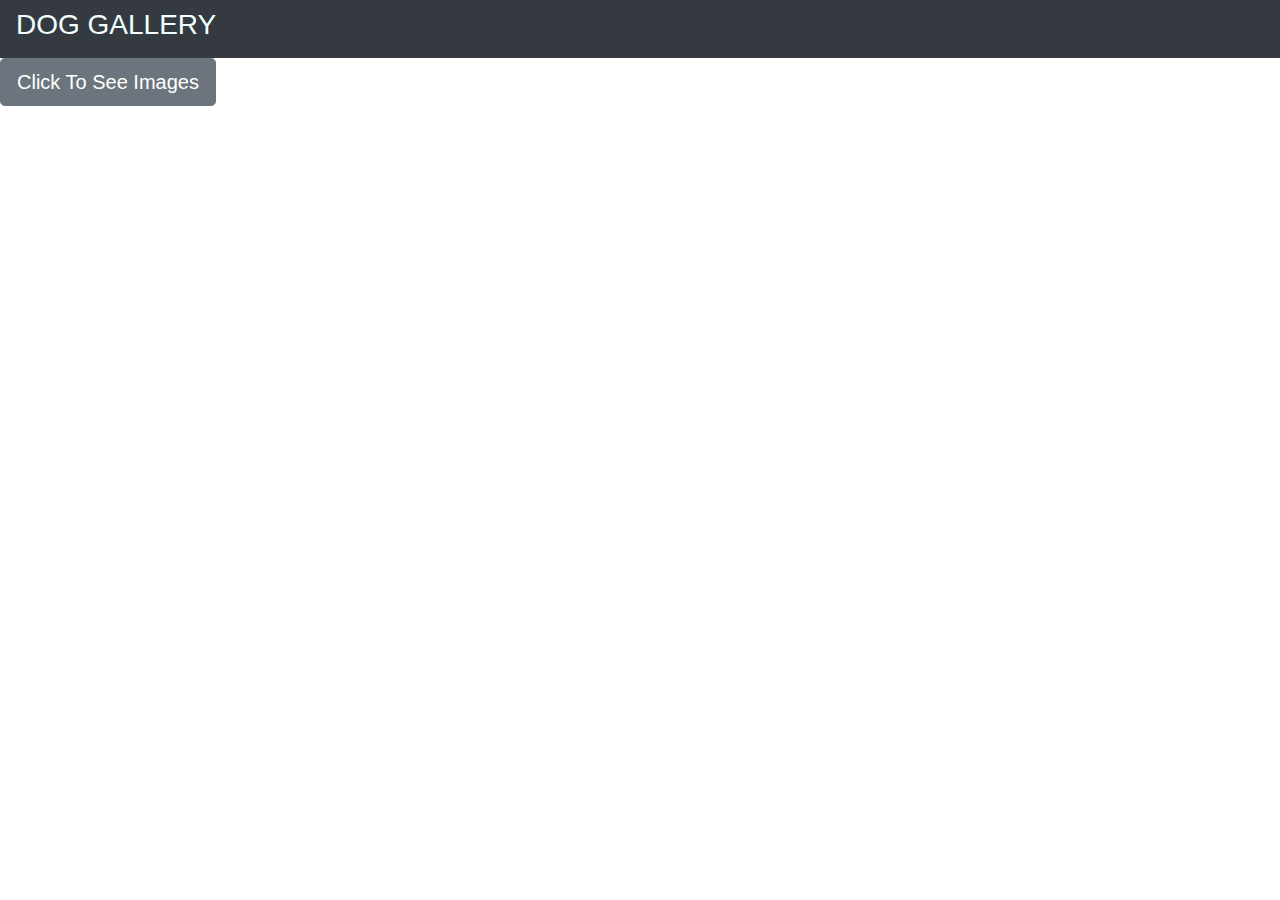
==== src/index.html @ 5c0e3742 "added a html file" ====
<!DOCTYPE html>
<html lang="en">
<head>
    <meta charset="UTF-8">
    <meta http-equiv="X-UA-Compatible" content="IE=edge">
    <meta name="viewport" content="width=device-width, initial-scale=1.0">
    <title>Document</title>
    <link rel="stylesheet" href="style.css">

     <!-- Bootstrap CSS -->
  <link rel="stylesheet" href="https://stackpath.bootstrapcdn.com/bootstrap/4.3.1/css/bootstrap.min.css"
  integrity="sha384-ggOyR0iXCbMQv3Xipma34MD+dH/1fQ784/j6cY/iJTQUOhcWr7x9JvoRxT2MZw1T" crossorigin="anonymous">

</head>
<body>
    <body>
        <nav class="navbar navbar-expand-lg navbar-dark bg-dark">
         <h3 style="color: azure; " center >DOG GALLERY</h3>
          
        </nav>
      
        <button type="button" class="btn btn-secondary btn-lg butt" >Click To See Images</button>
        <div class="container my-3">
          <!--<h3>Top News <span class="badge badge-secondary">by Indian shatabdi News</span></h3>
          <hr>-->
          <div class="accordion" id="output"></div>
        </div>
      
    
        <!-- jQuery first, then Popper.js, then Bootstrap JS -->
        <script src="https://code.jquery.com/jquery-3.3.1.slim.min.js"
          integrity="sha384-q8i/X+965DzO0rT7abK41JStQIAqVgRVzpbzo5smXKp4YfRvH+8abtTE1Pi6jizo"
          crossorigin="anonymous"></script>
        <script src="https://cdnjs.cloudflare.com/ajax/libs/popper.js/1.14.7/umd/popper.min.js"
          integrity="sha384-UO2eT0CpHqdSJQ6hJty5KVphtPhzWj9WO1clHTMGa3JDZwrnQq4sF86dIHNDz0W1"
          crossorigin="anonymous"></script>
        <script src="https://stackpath.bootstrapcdn.com/bootstrap/4.3.1/js/bootstrap.min.js"
          integrity="sha384-JjSmVgyd0p3pXB1rRibZUAYoIIy6OrQ6VrjIEaFf/nJGzIxFDsf4x0xIM+B07jRM"
          crossorigin="anonymous"></script>
        <script src="script.js"></script>
      </body>
      
      </html>

</body>
</html>
---- src/style.css ----

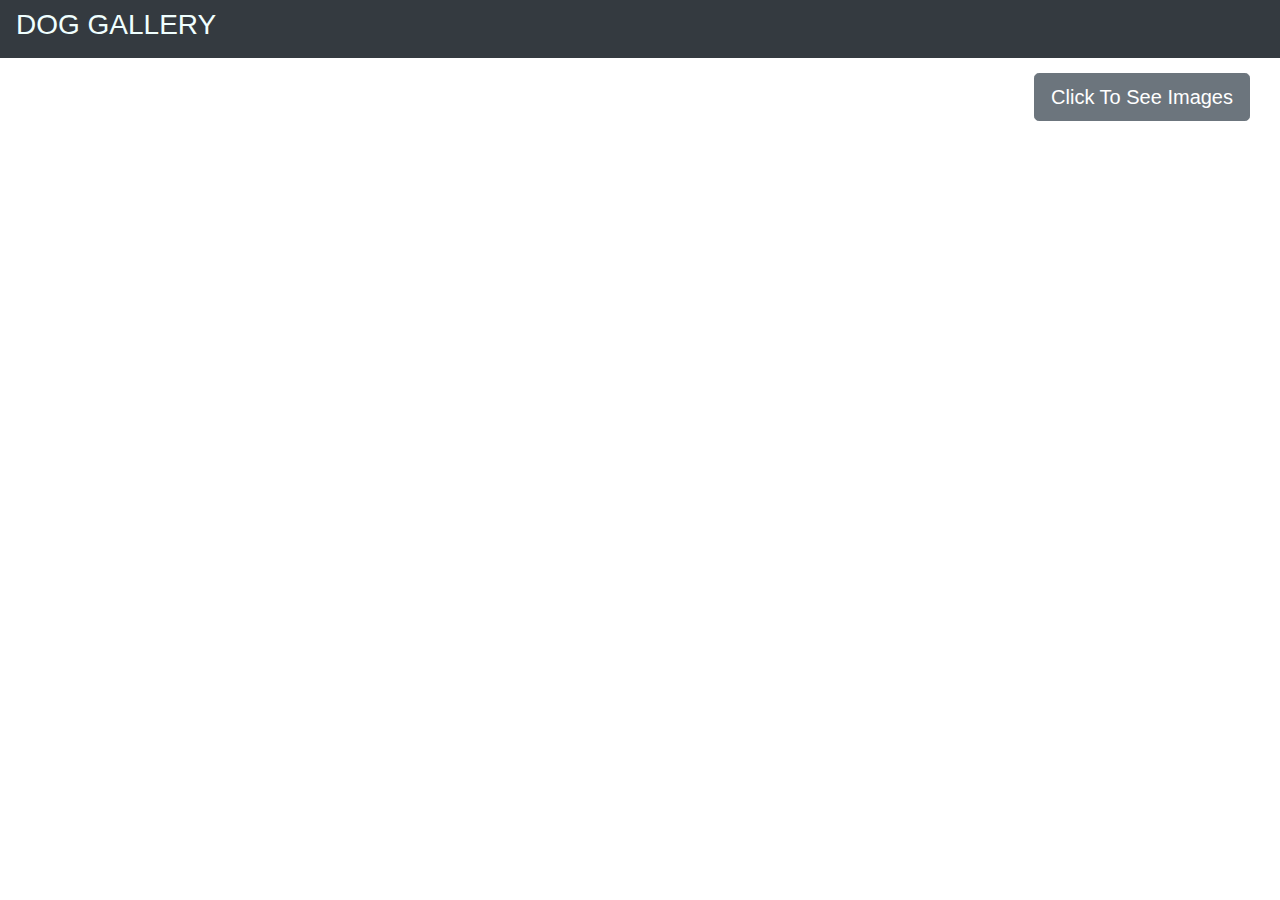
==== commit cc347c11: "added js files" ====
--- a/src/index.html
+++ b/src/index.html
@@ -39,7 +39,7 @@
         <script src="https://stackpath.bootstrapcdn.com/bootstrap/4.3.1/js/bootstrap.min.js"
           integrity="sha384-JjSmVgyd0p3pXB1rRibZUAYoIIy6OrQ6VrjIEaFf/nJGzIxFDsf4x0xIM+B07jRM"
           crossorigin="anonymous"></script>
-        <script src="script.js"></script>
+        <script src="index.js"></script>
       </body>
       
       </html>
--- a/src/style.css
+++ b/src/style.css
@@ -1 +1,35 @@
 
+.butt{
+    float: right;
+    right: 0%;
+    margin-top: 15px;
+    margin-right: 30px;
+    background-color: black;
+    color: white;
+    margin-bottom: 20px;
+}
+#output{
+  margin: 30px 0px 0px 30px;
+  }
+
+
+
+  @media only screen and (min-width: 768px) {
+      
+#output{
+    display: flex;
+    width: 90%;
+    flex-wrap: wrap;
+    align-items: center;
+    justify-content: space-around;
+  }
+  #div1{
+    height: 100%;
+    width: 30%;
+  }
+  #div1 #ullist{
+    display: flex;
+    flex-wrap: wrap;;
+  }
+   
+  }